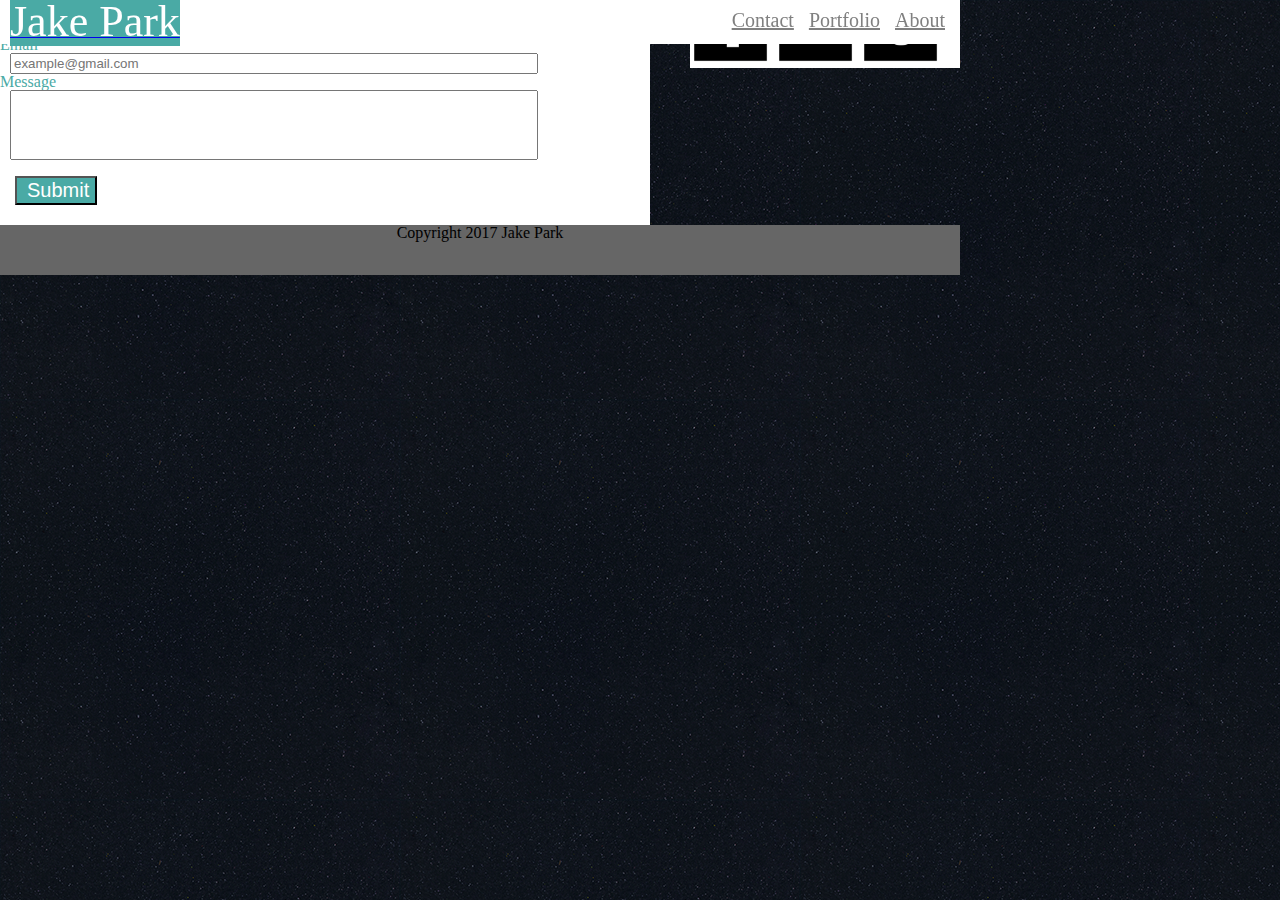
==== contact.html @ a5d04597 "new portfolio" ====
<!DOCTYPE html>
<html lang="en-us">
<head>
	<link rel="stylesheet" type="text/css" href="assets/css/style.css">
	<link rel="stylesheet" type="text/css" href="assets/css/reset.css">
	<title>Contact</title>
</head>

<body>
	<nav>
		<a href="index.html"><logo id="name">Jake Park</logo></a>
		<a class="menu" href="index.html">About</a>
		<a class="menu" href="portfolio.html">Portfolio</a>
		<a class="menu" href="contact.html">Contact</a>
	</nav>
	<div class="wrapper">
	<section>
		<h1>Contact</h1>
		<hr>
		<br>
		<h3>Name</h3>
		<input type="text" placeholder="John Smith">
		<h3>Email</h3>
		<input type="text" placeholder="example@gmail.com">
		<h3>Message</h3>
		<input id="message"><br><br>

		<button>Submit</button>
	</section>


	<aside>
		<h2>Connect with Me</h2>
		<hr>
		<a href="https://github.com/bluffingtuna" target="_blank"><img class="connect-pic" src="assets/images/github.png" alt="git"></a>
		<a href="https://www.linkedin.com/in/jake-jin-park-48832751/" target="_blank"><img class="connect-pic" src="assets/images/linkenin.png" alt="linkenin"></a>
		<a href="mailto:bluffingtuna@gmail.com" target="_blank"><img class="connect-pic" src="assets/images/gmail.png" alt="gmail"></a>
	</aside>
	</div>
	
	<footer class="footer">
		Copyright 2017 Jake Park
	</footer>
</body>


</html>
---- assets/css/style.css ----
nav {
	background-color: white;
	position: fixed;
	width: 960px;
	z-index: 99;
	border-bottom: solid pink;
	padding-top: 10px;
	top:0;
	left:0;
}

/* ../ will go upward in the directory */
body {
	font-style: 'Arial', 'Helvetica Neue', Helvetica, sans-serif;
	background-image: url(../images/naturalblack.png);
	width: 960px;
}
h1{
	font-family: 'Georgia', Times, Times New Roman, serif;
	padding-left: 10px;
}
h3 {
	font-family: 'Georgia', Times, Times New Roman, serif;
	padding-left: 10px;
}

#name {
	background-color: #4aaaa5;
	color: white;
	width: 30%;
	font-size: 44px;
	margin-left: 10px;

}

.menu {
	float:right;
	padding-top:10px;
	padding-right:15px;
	color: grey;
	font-size:20px;
}

section {
	margin-left: 10px;
	color: #4aaaa5;
	float:left;
	width: 650px;
	background-color: #ffffff;
	margin-top: 80px;
	position: relative;
	margin-bottom: 30px;
	box-sizing: border-box;
}

aside {
	margin-right: 15px;
	color: #4aaaa5;
	float:right;
	width: 270px;
	background-color: #ffffff;
	margin-top: 80px;
	position: relative;
}

footer {
	
	bottom: 10px;
	width: 100%;
	border-style: solid;
	border-color: #4aaaa5;
	text-align: center;
	background-color: #666666;
	clear: both;
	padding: 20px 10px 10px 10px;
}

#bio-pic {
	width: 30%;
}

.connect-pic {
	width: 30%;
}

input {
	width: 80%;
	margin-left:10px;
}

#message {
	padding-bottom: 50px;
}

button {
	font-size: 20px;
	color: white;
	background-color:#4aaaa5;
	padding-left: 10px;
	margin-bottom:20px;
	margin-left: 15px;
}

.pictag {
	position: absolute;
	bottom:10px;
	background-color: #4aaaa5;
	color: white;
	margin: 0 auto;
	width: 100%;
	height: 10%;
	padding-top: 5px;
	text-align: center;
	font-size:20px;
	padding-bottom: 10px;
}

.picture {
	position: relative;
	float:left;
	width: 45%;
	margin-left: 20px;
	margin-top:20px;
}

.pics {
	width:100%;
}

.wrapper {
	min-height: 100%;
	margin-bottom: -50px;
}

.footer {
	height: 50px;
}

.menu:hover { 
	color: blue;
	cursor: pointer;
}

.hover-outline:hover {
  outline: 5px solid gray;
  cursor: pointer;
}

.connect-pic:hover {
	outline: 5px solid pink;
	cursor: pointer;
}
.hover-outline:hover .pictag {
  color: red;
  cursor: pointer;
}
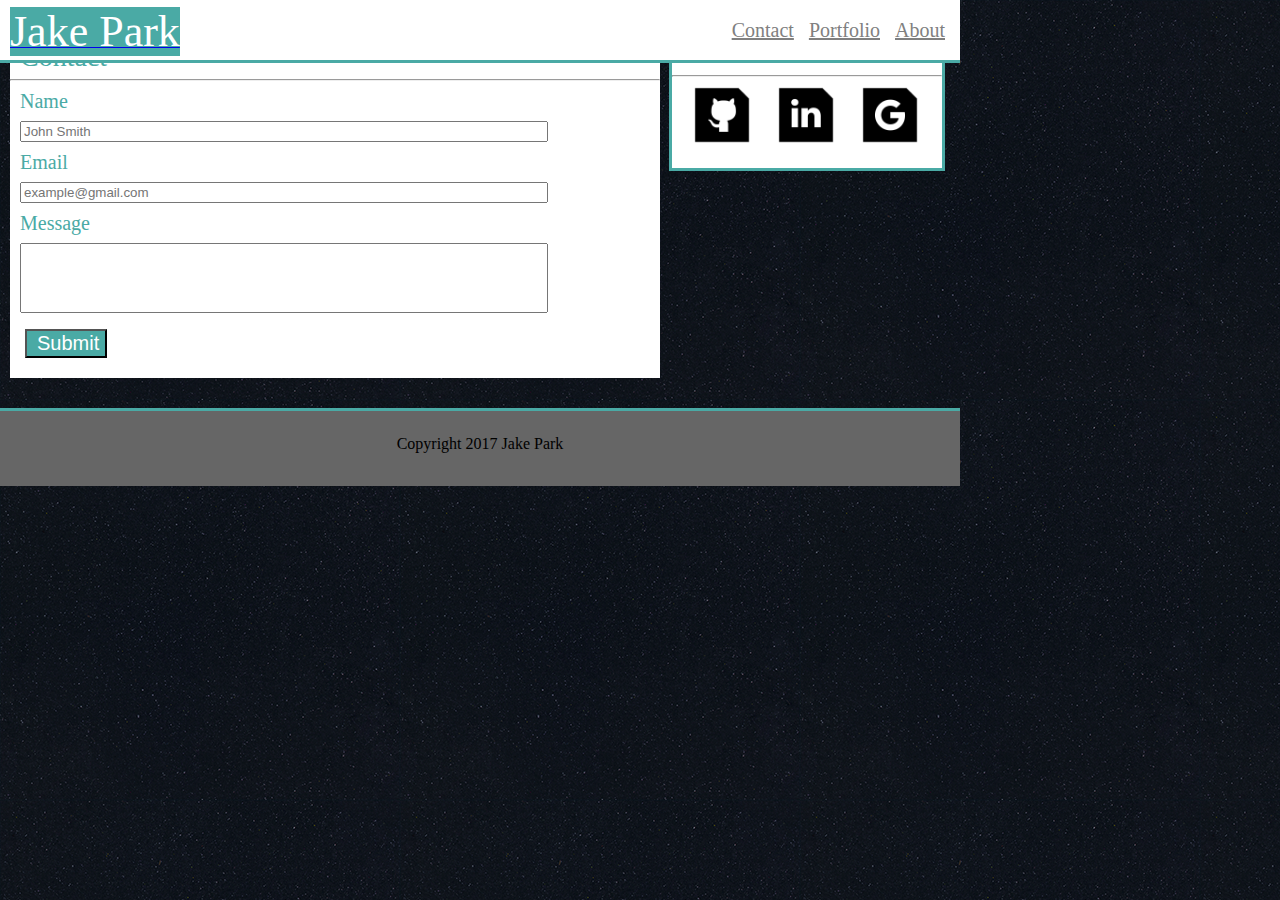
==== commit f2ffba50: "modified files" ====
--- a/contact.html
+++ b/contact.html
@@ -1,8 +1,8 @@
 <!DOCTYPE html>
 <html lang="en-us">
 <head>
+	<link rel="stylesheet" type="text/css" href="assets/css/reset.css">
 	<link rel="stylesheet" type="text/css" href="assets/css/style.css">
-	<link rel="stylesheet" type="text/css" href="assets/css/reset.css">
 	<title>Contact</title>
 </head>
 
@@ -17,7 +17,7 @@
 	<section>
 		<h1>Contact</h1>
 		<hr>
-		<br>
+		
 		<h3>Name</h3>
 		<input type="text" placeholder="John Smith">
 		<h3>Email</h3>
--- a/assets/css/style.css
+++ b/assets/css/style.css
@@ -3,11 +3,13 @@
 	background-color: white;
 	position: fixed;
 	width: 960px;
+	height: 50px;
 	z-index: 99;
-	border-bottom: solid pink;
+	border-bottom: solid #4aaaa5;
 	padding-top: 10px;
 	top:0;
 	left:0;
+
 }
 
 /* ../ will go upward in the directory */
@@ -19,10 +21,25 @@
 h1{
 	font-family: 'Georgia', Times, Times New Roman, serif;
 	padding-left: 10px;
+	margin-top: 10px;
+	font-size: 28px;
+}
+
+h2 {
+	font-family: 'Georgia', Times, Times New Roman, serif;
+	padding-left: 10px;
+	margin: 0 auto;
+	text-align: center;
+	margin-top: 10px;
+	font-size: 24px;
+
 }
 h3 {
 	font-family: 'Georgia', Times, Times New Roman, serif;
 	padding-left: 10px;
+	margin-bottom: 10px;
+	margin-top: 10px;
+	font-size: 20px;
 }
 
 #name {
@@ -52,6 +69,7 @@
 	position: relative;
 	margin-bottom: 30px;
 	box-sizing: border-box;
+	border-top: solid #4aaaa5;
 }
 
 aside {
@@ -62,18 +80,19 @@
 	background-color: #ffffff;
 	margin-top: 80px;
 	position: relative;
+	border: solid #4aaaa5;
 }
 
 footer {
 	
 	bottom: 10px;
-	width: 100%;
-	border-style: solid;
-	border-color: #4aaaa5;
+	width: 960px;
+	border-top: solid #4aaaa5;
 	text-align: center;
 	background-color: #666666;
 	clear: both;
-	padding: 20px 10px 10px 10px;
+	padding: 25px 0px 0px 0px;
+
 }
 
 #bio-pic {
@@ -81,7 +100,9 @@
 }
 
 .connect-pic {
-	width: 30%;
+	width: 60px;
+	margin-left: 15pt;
+	margin-bottom: 15pt;
 }
 
 input {
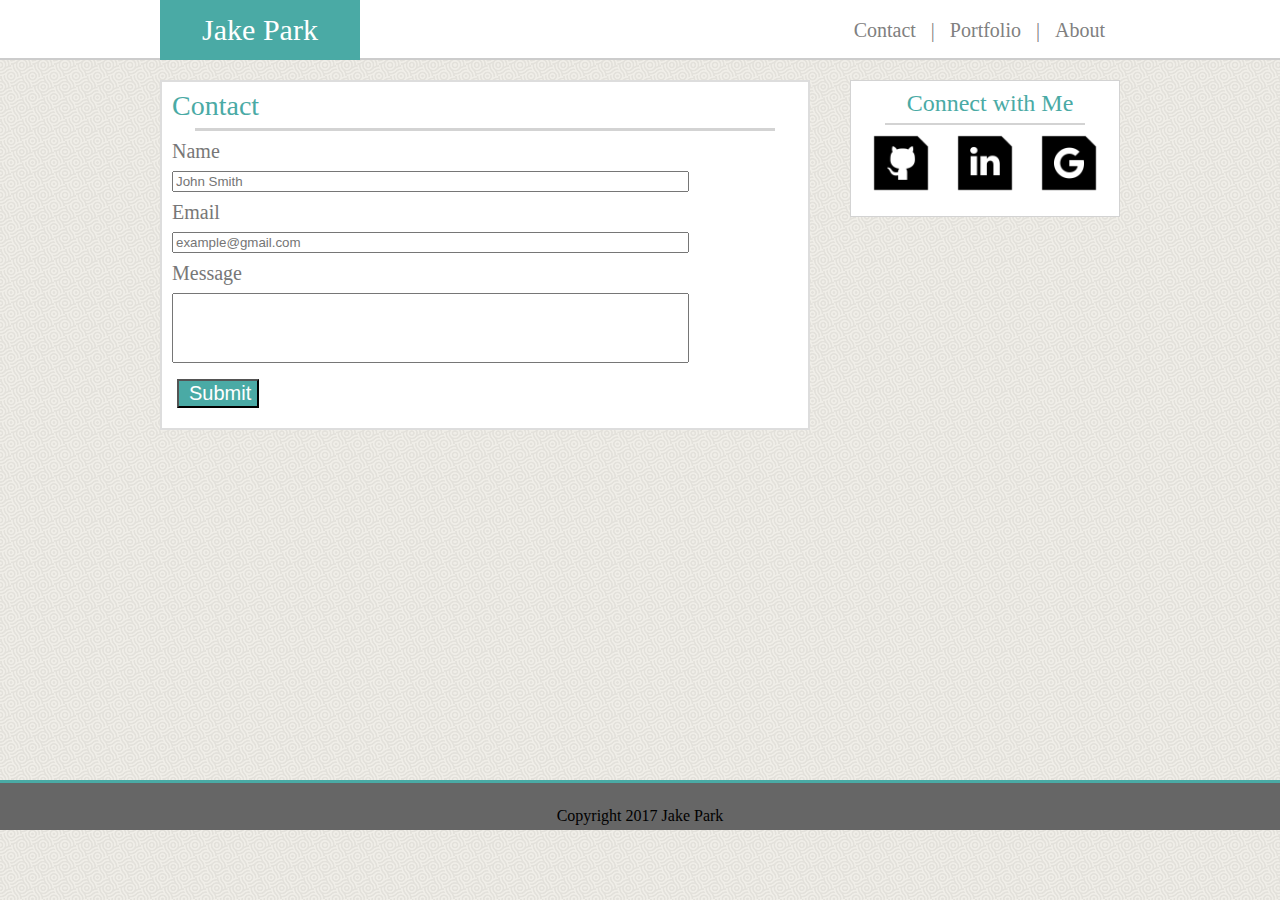
==== commit 6a1593a5: "new files" ====
--- a/contact.html
+++ b/contact.html
@@ -8,15 +8,19 @@
 
 <body>
 	<nav>
-		<a href="index.html"><logo id="name">Jake Park</logo></a>
+		<div class="nav-content-div">
+		<a href="index.html"><span id="name">Jake Park</span></a>
 		<a class="menu" href="index.html">About</a>
+		<span class="menu">|</span>
 		<a class="menu" href="portfolio.html">Portfolio</a>
+		<span class="menu">|</span>
 		<a class="menu" href="contact.html">Contact</a>
+		</div>
 	</nav>
-	<div class="wrapper">
+	<div class="wrapper section-content-div">
 	<section>
 		<h1>Contact</h1>
-		<hr>
+		<hr id="hr-section">
 		
 		<h3>Name</h3>
 		<input type="text" placeholder="John Smith">
@@ -31,7 +35,7 @@
 
 	<aside>
 		<h2>Connect with Me</h2>
-		<hr>
+		<hr id="hr-aside">
 		<a href="https://github.com/bluffingtuna" target="_blank"><img class="connect-pic" src="assets/images/github.png" alt="git"></a>
 		<a href="https://www.linkedin.com/in/jake-jin-park-48832751/" target="_blank"><img class="connect-pic" src="assets/images/linkenin.png" alt="linkenin"></a>
 		<a href="mailto:bluffingtuna@gmail.com" target="_blank"><img class="connect-pic" src="assets/images/gmail.png" alt="gmail"></a>
--- a/assets/css/style.css
+++ b/assets/css/style.css
@@ -1,24 +1,39 @@
-
+* {
+	font-family: 'Arial', 'Helvetica Neue', Helvetica, sans-serif;
+	box-sizing: border-box;
+}
 nav {
 	background-color: white;
 	position: fixed;
+	width: 100%;
+	height: 60px;
+	z-index: 99;
+	border-bottom: 2px solid #cccccc;	
+}
+.nav-content-div {
 	width: 960px;
-	height: 50px;
-	z-index: 99;
-	border-bottom: solid #4aaaa5;
-	padding-top: 10px;
-	top:0;
-	left:0;
-
+	margin: 0 auto;
+}
+
+a {
+	text-decoration: none;
 }
 
 /* ../ will go upward in the directory */
 body {
 	font-style: 'Arial', 'Helvetica Neue', Helvetica, sans-serif;
 	background-image: url(../images/naturalblack.png);
+	margin: 0 auto;
+	height: 100%;
+}
+
+.section-content-div {
 	width: 960px;
+	height: 100%;
+	margin: 0 auto;
 }
 h1{
+	color: #4aaaa5;
 	font-family: 'Georgia', Times, Times New Roman, serif;
 	padding-left: 10px;
 	margin-top: 10px;
@@ -42,26 +57,40 @@
 	font-size: 20px;
 }
 
+p {
+	padding-right:10px;
+	font-color: #777777;
+	margin: 0 auto;
+}
+
 #name {
 	background-color: #4aaaa5;
 	color: white;
-	width: 30%;
-	font-size: 44px;
-	margin-left: 10px;
-
-}
-
+	font-size: 30px;
+	padding: 15px;
+	width: 200px;
+	float: left;
+	margin: 0 auto;
+	text-align: center;
+}
+
+
+
+.bar {
+	float: right;
+	color: grey;
+	font-size: 20px;
+}
 .menu {
 	float:right;
-	padding-top:10px;
+	padding-top:20px;
 	padding-right:15px;
 	color: grey;
 	font-size:20px;
 }
 
 section {
-	margin-left: 10px;
-	color: #4aaaa5;
+	color: #777777;
 	float:left;
 	width: 650px;
 	background-color: #ffffff;
@@ -69,34 +98,35 @@
 	position: relative;
 	margin-bottom: 30px;
 	box-sizing: border-box;
-	border-top: solid #4aaaa5;
+	border: 2px solid #dddddd;
 }
 
 aside {
-	margin-right: 15px;
 	color: #4aaaa5;
 	float:right;
 	width: 270px;
 	background-color: #ffffff;
 	margin-top: 80px;
 	position: relative;
-	border: solid #4aaaa5;
+	border: 1px solid lightgrey;
 }
 
 footer {
 	
-	bottom: 10px;
-	width: 960px;
+	width: 100%;
 	border-top: solid #4aaaa5;
 	text-align: center;
 	background-color: #666666;
 	clear: both;
 	padding: 25px 0px 0px 0px;
-
+	height: 50px;
 }
 
 #bio-pic {
 	width: 30%;
+	border-radius: 50%;
+	border: solid #4aaaa5 ;
+	margin-right:10px;
 }
 
 .connect-pic {
@@ -141,7 +171,7 @@
 	position: relative;
 	float:left;
 	width: 45%;
-	margin-left: 20px;
+	margin-left: 15px;
 	margin-top:20px;
 }
 
@@ -150,13 +180,10 @@
 }
 
 .wrapper {
-	min-height: 100%;
+	min-height: calc(100vh - 70px);
 	margin-bottom: -50px;
 }
 
-.footer {
-	height: 50px;
-}
 
 .menu:hover { 
 	color: blue;
@@ -175,4 +202,18 @@
 .hover-outline:hover .pictag {
   color: red;
   cursor: pointer;
+}
+
+#hr-section {
+	width:580px;
+	height: 3px;
+	background-color: lightgrey;
+	border: 0;
+}
+
+#hr-aside {
+	width:200px;
+	height: 2px;
+	background-color: lightgrey;
+	border: 0;
 }